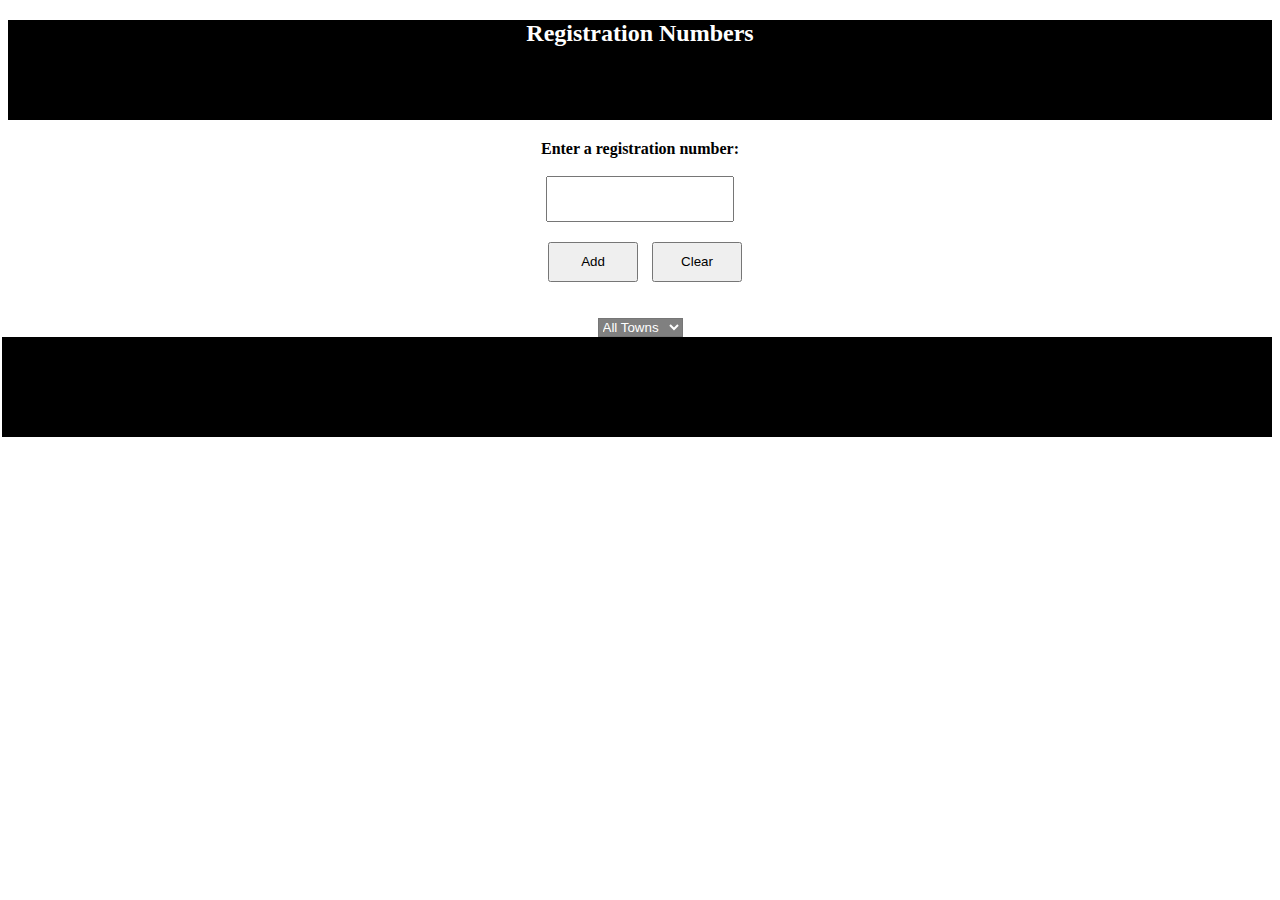
==== index.html @ b9a671e6 "Modifications" ====
<!DOCTYPE html>
<html lang="en" dir="ltr">
<head>
  <meta charset="utf-8">
  <meta name="viewport" content="width=device-width, initial-scale=1.0">
  <meta http-equiv="X-UA-Compatible" content="ie=edge">
  <title>Registration-Numbers</title>
  <link rel="stylesheet" href="css/registration_number.css">
  <link rel="stylesheet" href="css/skeleton.css">
  <link rel="stylesheet" href="css/style.css">
</head>

<body>
  <div class="container">
  <div class="row">
    <div class="six columns">
      <div class="box" id="header-note">
        <h2> Registration Numbers</h2>
        

        <div id="displayCount"> <strong>Enter a registration number:</strong>
       
        </div>
        <span> <span class="alert"></span> </span>
        <br>
        <div id="textFieldAndBtn">
          <input type="text" class="registrationNum" name="" value="">
          <br>
          <button class="button-primary addBtn" on type="button" name="button">Add</button>
          <button class="button-primary clearBtn" on type="button" name="button">Clear</button>
        </div>
         <br>
         <br>
        <div class="filter">
          <label for="Town: "></label>
          <select class="DropSelector" name="selectTown">
            <option class="DropSelector" value="All ">All Towns</option>
            <option class="DropSelector" value="CA ">CapeTown</option>
            <option class="DropSelector" value="CJ ">Paarl</option>
            <option class="DropSelector" value="CY ">Bellville</option>
            <option class="DropSelector" value="CAW ">George</option>
            <option class="DropSelector" value="CL ">Worcester</option>
            <option class="DropSelector" value="PA ">Pretoria</option>
          </select>
        </div>

        <div class="numberDisplay">

        </div>
      </div>
    </div>
</body>

<script src="./js/registration-numbers.js" charset="utf-8"></script>
<script src="./js/registration-numbers-dom.js" charset="utf-8"></script>


</html>
---- css/registration_number.css ----
.container{
  text-align: center;

}
h2 {
  background-color:black;
  height: 100px;
  color: white;
}

  li   {
  border: 1px solid black;
  background-color: skyblue;
  border-radius: 7px;
  padding: 10px;
  margin-top: 15px;
  margin-left: 5px;
  width: 10%;
  list-style: none;
  text-align: center;
  display: inline-block;
}

.registrationNum{
  height: 40px;
  width: 180px;
}

.addBtn{
  width: 90px;
  height: 40px;
  margin-left: 10px;
  margin-top: 20px;
}
.clearBtn{
  width: 90px;
  height: 40px;
  margin-left: 10px; 
}

.DropSelector {
  background-color: grey;
  color: white;
}

#alertID {
  width: 10%
}


.numberDisplay {
  margin-left: -6px;
  background-color:  black;
  height: 100px;
  /*color: white*/
}

@media only screen and (max-width:500px) {
  /* For mobile phones: */
  .menu, .main, .right {
    width: 100%;
  }
}
---- css/style.css ----
/*.container{
  text-align: center;

}
.textarea{
  height: 40px;
  width: 180px;
}

h1{
  background-color:black;
  height: 100px;
  color: white;
}
#SelectTown{
    width: 120px;
    height: 40px;
    margin-right: 160px;

}
.AddBtn{
  width: 90px;
  height: 40px;
  margin-left: 230px;
  margin-top: 20px;
}
.clearBtn{
  width: 90px;
  height: 40px;*/
  /* margin-left: 320px; 
}


.dropDownSelector{
  background: yellow;
}
.displayNumberPlates{
  background-color:  black;
  height: 100px;
  color: white
}*/
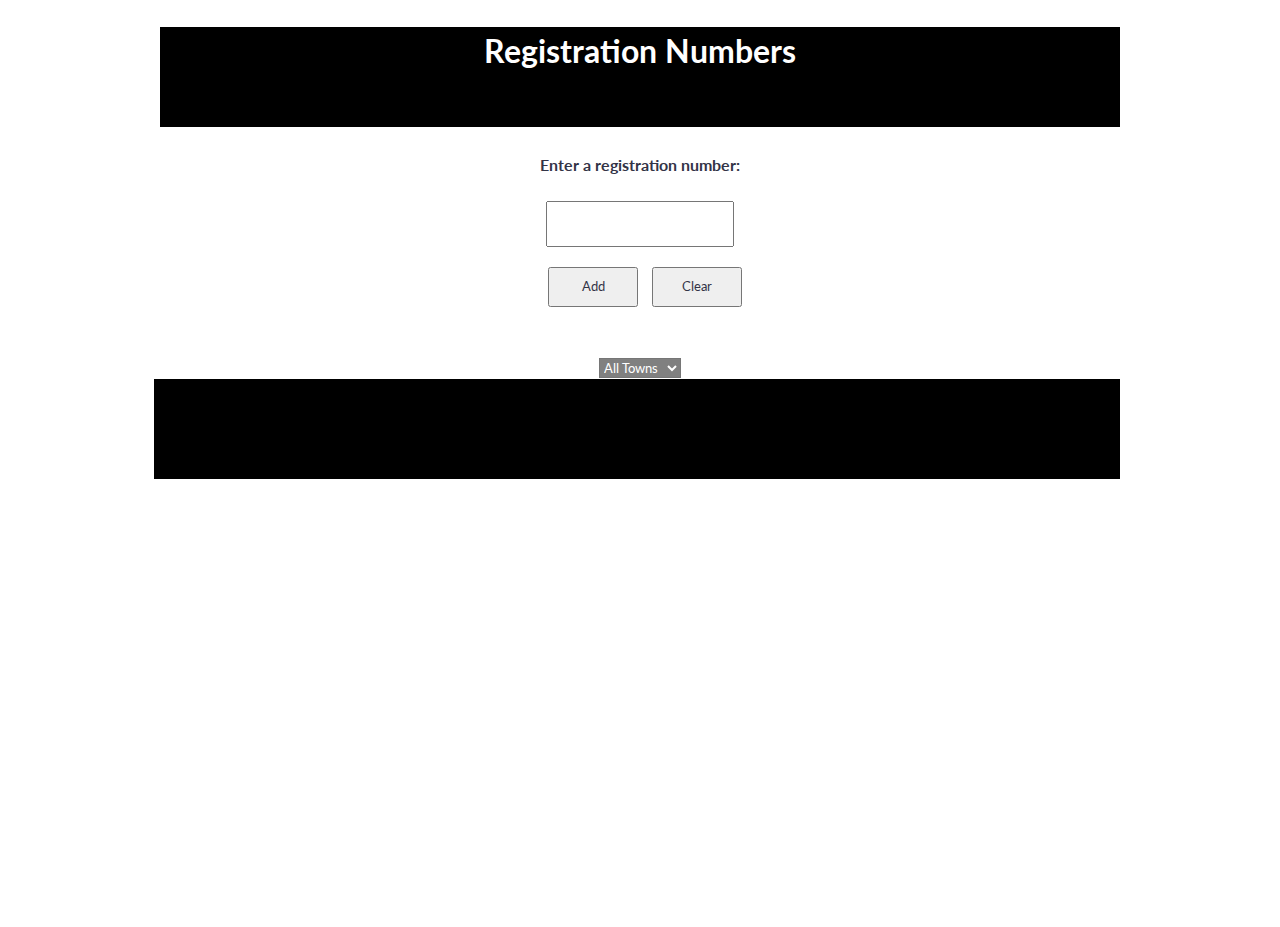
==== commit 63607127: "modifications" ====
--- a/index.html
+++ b/index.html
@@ -6,8 +6,8 @@
   <meta http-equiv="X-UA-Compatible" content="ie=edge">
   <title>Registration-Numbers</title>
   <link rel="stylesheet" href="css/registration_number.css">
-  <link rel="stylesheet" href="css/skeleton.css">
-  <link rel="stylesheet" href="css/style.css">
+  <link rel="stylesheet" href="css/simple-grid.css">
+  <!-- <link rel="stylesheet" href="css/style.css"> -->
 </head>
 
 <body>
@@ -16,18 +16,20 @@
     <div class="six columns">
       <div class="box" id="header-note">
         <h2> Registration Numbers</h2>
-        
+
 
         <div id="displayCount"> <strong>Enter a registration number:</strong>
-       
+
         </div>
-        <span> <span class="alert"></span> </span>
+
         <br>
         <div id="textFieldAndBtn">
           <input type="text" class="registrationNum" name="" value="">
           <br>
           <button class="button-primary addBtn" on type="button" name="button">Add</button>
           <button class="button-primary clearBtn" on type="button" name="button">Clear</button>
+          <br>
+          <span> <span class="alert"></span> </span>
         </div>
          <br>
          <br>
@@ -40,7 +42,7 @@
             <option class="DropSelector" value="CY ">Bellville</option>
             <option class="DropSelector" value="CAW ">George</option>
             <option class="DropSelector" value="CL ">Worcester</option>
-            <option class="DropSelector" value="PA ">Pretoria</option>
+            
           </select>
         </div>
 
--- a/css/registration_number.css
+++ b/css/registration_number.css
@@ -12,7 +12,7 @@
   li   {
   border: 1px solid black;
   background-color: skyblue;
-  border-radius: 7px;
+  border-radius: 15px;
   padding: 10px;
   margin-top: 15px;
   margin-left: 5px;
@@ -36,7 +36,7 @@
 .clearBtn{
   width: 90px;
   height: 40px;
-  margin-left: 10px; 
+  margin-left: 10px;
 }
 
 .DropSelector {
@@ -46,6 +46,7 @@
 
 #alertID {
   width: 10%
+  colo: red;
 }
 
 
--- a/css/simple-grid.css
+++ b/css/simple-grid.css
@@ -0,0 +1,250 @@
+/**
+*** SIMPLE GRID
+*** (C) ZACH COLE 2016
+**/
+
+@import url(https://fonts.googleapis.com/css?family=Lato:400,300,300italic,400italic,700,700italic);
+
+/* UNIVERSAL */
+
+html,
+body {
+  height: 100%;
+  width: 100%;
+  margin: 0;
+  padding: 0;
+  left: 0;
+  top: 0;
+  font-size: 100%;
+}
+
+/* ROOT FONT STYLES */
+
+* {
+  font-family: 'Lato', Helvetica, sans-serif;
+  color: #333447;
+  line-height: 1.5;
+}
+
+/* TYPOGRAPHY */
+
+h1 {
+  font-size: 2.5rem;
+}
+
+h2 {
+  font-size: 2rem;
+}
+
+h3 {
+  font-size: 1.375rem;
+}
+
+h4 {
+  font-size: 1.125rem;
+}
+
+h5 {
+  font-size: 1rem;
+}
+
+h6 {
+  font-size: 0.875rem;
+}
+
+p {
+  font-size: 1.125rem;
+  font-weight: 200;
+  line-height: 1.8;
+}
+
+.font-light {
+  font-weight: 300;
+}
+
+.font-regular {
+  font-weight: 400;
+}
+
+.font-heavy {
+  font-weight: 700;
+}
+
+/* POSITIONING */
+
+.left {
+  text-align: left;
+}
+
+.right {
+  text-align: right;
+}
+
+.center {
+  text-align: center;
+  margin-left: auto;
+  margin-right: auto;
+}
+
+.justify {
+  text-align: justify;
+}
+
+/* ==== GRID SYSTEM ==== */
+
+.container {
+  width: 90%;
+  margin-left: auto;
+  margin-right: auto;
+}
+
+.row {
+  position: relative;
+  width: 100%;
+}
+
+.row [class^="col"] {
+  float: left;
+  margin: 0.5rem 2%;
+  min-height: 0.125rem;
+}
+
+.col-1,
+.col-2,
+.col-3,
+.col-4,
+.col-5,
+.col-6,
+.col-7,
+.col-8,
+.col-9,
+.col-10,
+.col-11,
+.col-12 {
+  width: 96%;
+}
+
+.col-1-sm {
+  width: 4.33%;
+}
+
+.col-2-sm {
+  width: 12.66%;
+}
+
+.col-3-sm {
+  width: 21%;
+}
+
+.col-4-sm {
+  width: 29.33%;
+}
+
+.col-5-sm {
+  width: 37.66%;
+}
+
+.col-6-sm {
+  width: 46%;
+}
+
+.col-7-sm {
+  width: 54.33%;
+}
+
+.col-8-sm {
+  width: 62.66%;
+}
+
+.col-9-sm {
+  width: 71%;
+}
+
+.col-10-sm {
+  width: 79.33%;
+}
+
+.col-11-sm {
+  width: 87.66%;
+}
+
+.col-12-sm {
+  width: 96%;
+}
+
+.row::after {
+	content: "";
+	display: table;
+	clear: both;
+}
+
+.hidden-sm {
+  display: none;
+}
+
+@media only screen and (min-width: 33.75em) {  /* 540px */
+  .container {
+    width: 80%;
+  }
+}
+
+@media only screen and (min-width: 45em) {  /* 720px */
+  .col-1 {
+    width: 4.33%;
+  }
+
+  .col-2 {
+    width: 12.66%;
+  }
+
+  .col-3 {
+    width: 21%;
+  }
+
+  .col-4 {
+    width: 29.33%;
+  }
+
+  .col-5 {
+    width: 37.66%;
+  }
+
+  .col-6 {
+    width: 46%;
+  }
+
+  .col-7 {
+    width: 54.33%;
+  }
+
+  .col-8 {
+    width: 62.66%;
+  }
+
+  .col-9 {
+    width: 71%;
+  }
+
+  .col-10 {
+    width: 79.33%;
+  }
+
+  .col-11 {
+    width: 87.66%;
+  }
+
+  .col-12 {
+    width: 96%;
+  }
+
+  .hidden-sm {
+    display: block;
+  }
+}
+
+@media only screen and (min-width: 60em) { /* 960px */
+  .container {
+    width: 75%;
+    max-width: 60rem;
+  }
+}
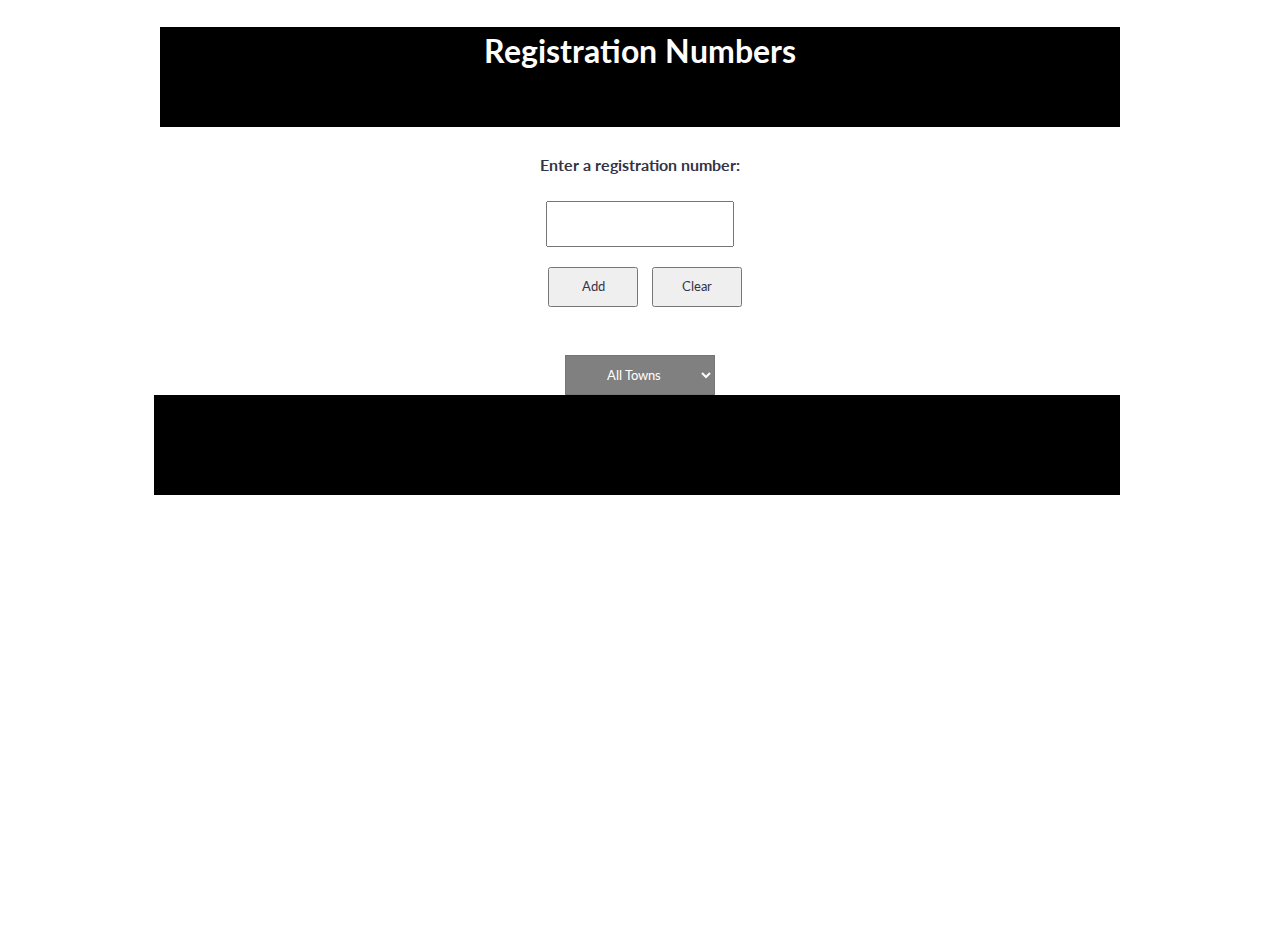
==== commit fc89677a: "Modifications" ====
--- a/index.html
+++ b/index.html
@@ -41,8 +41,8 @@
             <option class="DropSelector" value="CJ ">Paarl</option>
             <option class="DropSelector" value="CY ">Bellville</option>
             <option class="DropSelector" value="CAW ">George</option>
-            <option class="DropSelector" value="CL ">Worcester</option>
-            
+            <option class="DropSelector" value="CW ">Worcester</option>
+
           </select>
         </div>
 
--- a/css/registration_number.css
+++ b/css/registration_number.css
@@ -42,11 +42,15 @@
 .DropSelector {
   background-color: grey;
   color: white;
+  width: 150px;
+  height: 40px;
+  text-align: center;
 }
+
 
 #alertID {
   width: 10%
-  colo: red;
+  color: red;
 }
 
 
@@ -56,6 +60,10 @@
   height: 100px;
   /*color: white*/
 }
+/* .filter{
+  width: 200px;
+
+} */
 
 @media only screen and (max-width:500px) {
   /* For mobile phones: */
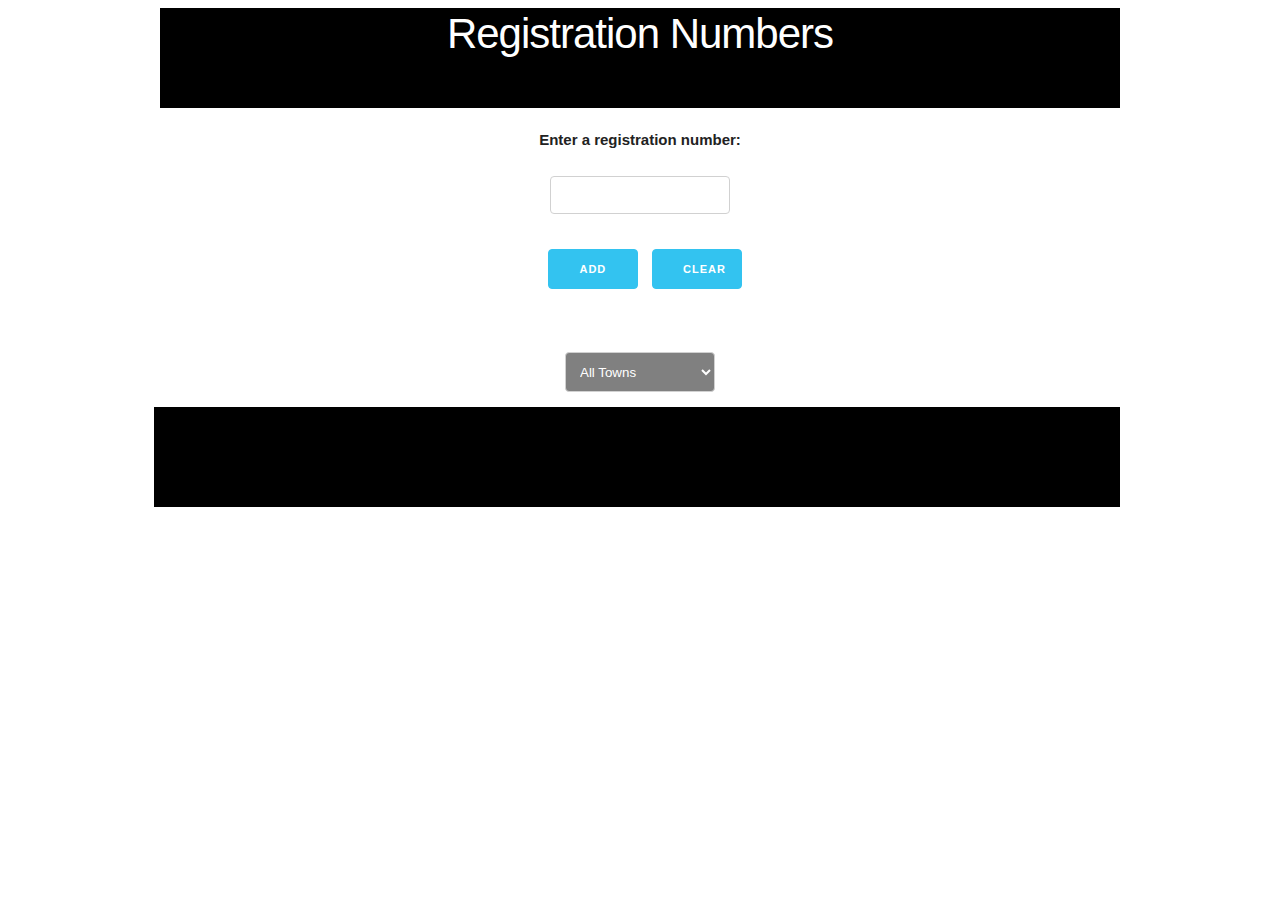
==== commit ffd7ef3a: "Modifications" ====
--- a/index.html
+++ b/index.html
@@ -6,15 +6,15 @@
   <meta http-equiv="X-UA-Compatible" content="ie=edge">
   <title>Registration-Numbers</title>
   <link rel="stylesheet" href="css/registration_number.css">
-  <link rel="stylesheet" href="css/simple-grid.css">
+  <link rel="stylesheet" href="css/skeleton.css">
   <!-- <link rel="stylesheet" href="css/style.css"> -->
 </head>
 
 <body>
   <div class="container">
   <div class="row">
-    <div class="six columns">
-      <div class="box" id="header-note">
+    <div class="twelve columns">
+      <div class="box"twelve="header-note">
         <h2> Registration Numbers</h2>
 
 
--- a/css/registration_number.css
+++ b/css/registration_number.css
@@ -37,6 +37,7 @@
   width: 90px;
   height: 40px;
   margin-left: 10px;
+
 }
 
 .DropSelector {
@@ -44,13 +45,17 @@
   color: white;
   width: 150px;
   height: 40px;
-  text-align: center;
+  text-align: 100%;
 }
 
 
+.alert {
+  width: 100%;
+  color: red;
+}
+
 #alertID {
-  width: 10%
-  color: red;
+  width: 50%
 }
 
 
@@ -65,7 +70,7 @@
 
 } */
 
-@media only screen and (max-width:500px) {
+@media only screen and (max-width:400px) {
   /* For mobile phones: */
   .menu, .main, .right {
     width: 100%;
--- a/css/skeleton.css
+++ b/css/skeleton.css
@@ -0,0 +1,418 @@
+/*
+* Skeleton V2.0.4
+* Copyright 2014, Dave Gamache
+* www.getskeleton.com
+* Free to use under the MIT license.
+* http://www.opensource.org/licenses/mit-license.php
+* 12/29/2014
+*/
+
+
+/* Table of contents
+––––––––––––––––––––––––––––––––––––––––––––––––––
+- Grid
+- Base Styles
+- Typography
+- Links
+- Buttons
+- Forms
+- Lists
+- Code
+- Tables
+- Spacing
+- Utilities
+- Clearing
+- Media Queries
+*/
+
+
+/* Grid
+–––––––––––––––––––––––––––––––––––––––––––––––––– */
+.container {
+  position: relative;
+  width: 100%;
+  max-width: 960px;
+  margin: 0 auto;
+  padding: 0 20px;
+  box-sizing: border-box; }
+.column,
+.columns {
+  width: 100%;
+  float: left;
+  box-sizing: border-box; }
+
+/* For devices larger than 400px */
+@media (min-width: 400px) {
+  .container {
+    width: 85%;
+    padding: 0; }
+}
+
+/* For devices larger than 550px */
+@media (min-width: 550px) {
+  .container {
+    width: 80%; }
+  .column,
+  .columns {
+    margin-left: 4%; }
+  .column:first-child,
+  .columns:first-child {
+    margin-left: 0; }
+
+  .one.column,
+  .one.columns                    { width: 4.66666666667%; }
+  .two.columns                    { width: 13.3333333333%; }
+  .three.columns                  { width: 22%;            }
+  .four.columns                   { width: 30.6666666667%; }
+  .five.columns                   { width: 39.3333333333%; }
+  .six.columns                    { width: 48%;            }
+  .seven.columns                  { width: 56.6666666667%; }
+  .eight.columns                  { width: 65.3333333333%; }
+  .nine.columns                   { width: 74.0%;          }
+  .ten.columns                    { width: 82.6666666667%; }
+  .eleven.columns                 { width: 91.3333333333%; }
+  .twelve.columns                 { width: 100%; margin-left: 0; }
+
+  .one-third.column               { width: 30.6666666667%; }
+  .two-thirds.column              { width: 65.3333333333%; }
+
+  .one-half.column                { width: 48%; }
+
+  /* Offsets */
+  .offset-by-one.column,
+  .offset-by-one.columns          { margin-left: 8.66666666667%; }
+  .offset-by-two.column,
+  .offset-by-two.columns          { margin-left: 17.3333333333%; }
+  .offset-by-three.column,
+  .offset-by-three.columns        { margin-left: 26%;            }
+  .offset-by-four.column,
+  .offset-by-four.columns         { margin-left: 34.6666666667%; }
+  .offset-by-five.column,
+  .offset-by-five.columns         { margin-left: 43.3333333333%; }
+  .offset-by-six.column,
+  .offset-by-six.columns          { margin-left: 52%;            }
+  .offset-by-seven.column,
+  .offset-by-seven.columns        { margin-left: 60.6666666667%; }
+  .offset-by-eight.column,
+  .offset-by-eight.columns        { margin-left: 69.3333333333%; }
+  .offset-by-nine.column,
+  .offset-by-nine.columns         { margin-left: 78.0%;          }
+  .offset-by-ten.column,
+  .offset-by-ten.columns          { margin-left: 86.6666666667%; }
+  .offset-by-eleven.column,
+  .offset-by-eleven.columns       { margin-left: 95.3333333333%; }
+
+  .offset-by-one-third.column,
+  .offset-by-one-third.columns    { margin-left: 34.6666666667%; }
+  .offset-by-two-thirds.column,
+  .offset-by-two-thirds.columns   { margin-left: 69.3333333333%; }
+
+  .offset-by-one-half.column,
+  .offset-by-one-half.columns     { margin-left: 52%; }
+
+}
+
+
+/* Base Styles
+–––––––––––––––––––––––––––––––––––––––––––––––––– */
+/* NOTE
+html is set to 62.5% so that all the REM measurements throughout Skeleton
+are based on 10px sizing. So basically 1.5rem = 15px :) */
+html {
+  font-size: 62.5%; }
+body {
+  font-size: 1.5em; /* currently ems cause chrome bug misinterpreting rems on body element */
+  line-height: 1.6;
+  font-weight: 400;
+  font-family: "Raleway", "HelveticaNeue", "Helvetica Neue", Helvetica, Arial, sans-serif;
+  color: #222; }
+
+
+/* Typography
+–––––––––––––––––––––––––––––––––––––––––––––––––– */
+h1, h2, h3, h4, h5, h6 {
+  margin-top: 0;
+  margin-bottom: 2rem;
+  font-weight: 300; }
+h1 { font-size: 4.0rem; line-height: 1.2;  letter-spacing: -.1rem;}
+h2 { font-size: 3.6rem; line-height: 1.25; letter-spacing: -.1rem; }
+h3 { font-size: 3.0rem; line-height: 1.3;  letter-spacing: -.1rem; }
+h4 { font-size: 2.4rem; line-height: 1.35; letter-spacing: -.08rem; }
+h5 { font-size: 1.8rem; line-height: 1.5;  letter-spacing: -.05rem; }
+h6 { font-size: 1.5rem; line-height: 1.6;  letter-spacing: 0; }
+
+/* Larger than phablet */
+@media (min-width: 550px) {
+  h1 { font-size: 5.0rem; }
+  h2 { font-size: 4.2rem; }
+  h3 { font-size: 3.6rem; }
+  h4 { font-size: 3.0rem; }
+  h5 { font-size: 2.4rem; }
+  h6 { font-size: 1.5rem; }
+}
+
+p {
+  margin-top: 0; }
+
+
+/* Links
+–––––––––––––––––––––––––––––––––––––––––––––––––– */
+a {
+  color: #1EAEDB; }
+a:hover {
+  color: #0FA0CE; }
+
+
+/* Buttons
+–––––––––––––––––––––––––––––––––––––––––––––––––– */
+.button,
+button,
+input[type="submit"],
+input[type="reset"],
+input[type="button"] {
+  display: inline-block;
+  height: 38px;
+  padding: 0 30px;
+  color: #555;
+  text-align: center;
+  font-size: 11px;
+  font-weight: 600;
+  line-height: 38px;
+  letter-spacing: .1rem;
+  text-transform: uppercase;
+  text-decoration: none;
+  white-space: nowrap;
+  background-color: transparent;
+  border-radius: 4px;
+  border: 1px solid #bbb;
+  cursor: pointer;
+  box-sizing: border-box; }
+.button:hover,
+button:hover,
+input[type="submit"]:hover,
+input[type="reset"]:hover,
+input[type="button"]:hover,
+.button:focus,
+button:focus,
+input[type="submit"]:focus,
+input[type="reset"]:focus,
+input[type="button"]:focus {
+  color: #333;
+  border-color: #888;
+  outline: 0; }
+.button.button-primary,
+button.button-primary,
+input[type="submit"].button-primary,
+input[type="reset"].button-primary,
+input[type="button"].button-primary {
+  color: #FFF;
+  background-color: #33C3F0;
+  border-color: #33C3F0; }
+.button.button-primary:hover,
+button.button-primary:hover,
+input[type="submit"].button-primary:hover,
+input[type="reset"].button-primary:hover,
+input[type="button"].button-primary:hover,
+.button.button-primary:focus,
+button.button-primary:focus,
+input[type="submit"].button-primary:focus,
+input[type="reset"].button-primary:focus,
+input[type="button"].button-primary:focus {
+  color: #FFF;
+  background-color: #1EAEDB;
+  border-color: #1EAEDB; }
+
+
+/* Forms
+–––––––––––––––––––––––––––––––––––––––––––––––––– */
+input[type="email"],
+input[type="number"],
+input[type="search"],
+input[type="text"],
+input[type="tel"],
+input[type="url"],
+input[type="password"],
+textarea,
+select {
+  height: 38px;
+  padding: 6px 10px; /* The 6px vertically centers text on FF, ignored by Webkit */
+  background-color: #fff;
+  border: 1px solid #D1D1D1;
+  border-radius: 4px;
+  box-shadow: none;
+  box-sizing: border-box; }
+/* Removes awkward default styles on some inputs for iOS */
+input[type="email"],
+input[type="number"],
+input[type="search"],
+input[type="text"],
+input[type="tel"],
+input[type="url"],
+input[type="password"],
+textarea {
+  -webkit-appearance: none;
+     -moz-appearance: none;
+          appearance: none; }
+textarea {
+  min-height: 65px;
+  padding-top: 6px;
+  padding-bottom: 6px; }
+input[type="email"]:focus,
+input[type="number"]:focus,
+input[type="search"]:focus,
+input[type="text"]:focus,
+input[type="tel"]:focus,
+input[type="url"]:focus,
+input[type="password"]:focus,
+textarea:focus,
+select:focus {
+  border: 1px solid #33C3F0;
+  outline: 0; }
+label,
+legend {
+  display: block;
+  margin-bottom: .5rem;
+  font-weight: 600; }
+fieldset {
+  padding: 0;
+  border-width: 0; }
+input[type="checkbox"],
+input[type="radio"] {
+  display: inline; }
+label > .label-body {
+  display: inline-block;
+  margin-left: .5rem;
+  font-weight: normal; }
+
+
+/* Lists
+–––––––––––––––––––––––––––––––––––––––––––––––––– */
+ul {
+  list-style: circle inside; }
+ol {
+  list-style: decimal inside; }
+ol, ul {
+  padding-left: 0;
+  margin-top: 0; }
+ul ul,
+ul ol,
+ol ol,
+ol ul {
+  margin: 1.5rem 0 1.5rem 3rem;
+  font-size: 90%; }
+li {
+  margin-bottom: 1rem; }
+
+
+/* Code
+–––––––––––––––––––––––––––––––––––––––––––––––––– */
+code {
+  padding: .2rem .5rem;
+  margin: 0 .2rem;
+  font-size: 90%;
+  white-space: nowrap;
+  background: #F1F1F1;
+  border: 1px solid #E1E1E1;
+  border-radius: 4px; }
+pre > code {
+  display: block;
+  padding: 1rem 1.5rem;
+  white-space: pre; }
+
+
+/* Tables
+–––––––––––––––––––––––––––––––––––––––––––––––––– */
+th,
+td {
+  padding: 12px 15px;
+  text-align: left;
+  border-bottom: 1px solid #E1E1E1; }
+th:first-child,
+td:first-child {
+  padding-left: 0; }
+th:last-child,
+td:last-child {
+  padding-right: 0; }
+
+
+/* Spacing
+–––––––––––––––––––––––––––––––––––––––––––––––––– */
+button,
+.button {
+  margin-bottom: 1rem; }
+input,
+textarea,
+select,
+fieldset {
+  margin-bottom: 1.5rem; }
+pre,
+blockquote,
+dl,
+figure,
+table,
+p,
+ul,
+ol,
+form {
+  margin-bottom: 2.5rem; }
+
+
+/* Utilities
+–––––––––––––––––––––––––––––––––––––––––––––––––– */
+.u-full-width {
+  width: 100%;
+  box-sizing: border-box; }
+.u-max-full-width {
+  max-width: 100%;
+  box-sizing: border-box; }
+.u-pull-right {
+  float: right; }
+.u-pull-left {
+  float: left; }
+
+
+/* Misc
+–––––––––––––––––––––––––––––––––––––––––––––––––– */
+hr {
+  margin-top: 3rem;
+  margin-bottom: 3.5rem;
+  border-width: 0;
+  border-top: 1px solid #E1E1E1; }
+
+
+/* Clearing
+–––––––––––––––––––––––––––––––––––––––––––––––––– */
+
+/* Self Clearing Goodness */
+.container:after,
+.row:after,
+.u-cf {
+  content: "";
+  display: table;
+  clear: both; }
+
+
+/* Media Queries
+–––––––––––––––––––––––––––––––––––––––––––––––––– */
+/*
+Note: The best way to structure the use of media queries is to create the queries
+near the relevant code. For example, if you wanted to change the styles for buttons
+on small devices, paste the mobile query code up in the buttons section and style it
+there.
+*/
+
+
+/* Larger than mobile */
+@media (min-width: 400px) {}
+
+/* Larger than phablet (also point when grid becomes active) */
+@media (min-width: 550px) {}
+
+/* Larger than tablet */
+@media (min-width: 750px) {}
+
+/* Larger than desktop */
+@media (min-width: 1000px) {}
+
+/* Larger than Desktop HD */
+@media (min-width: 1200px) {}
